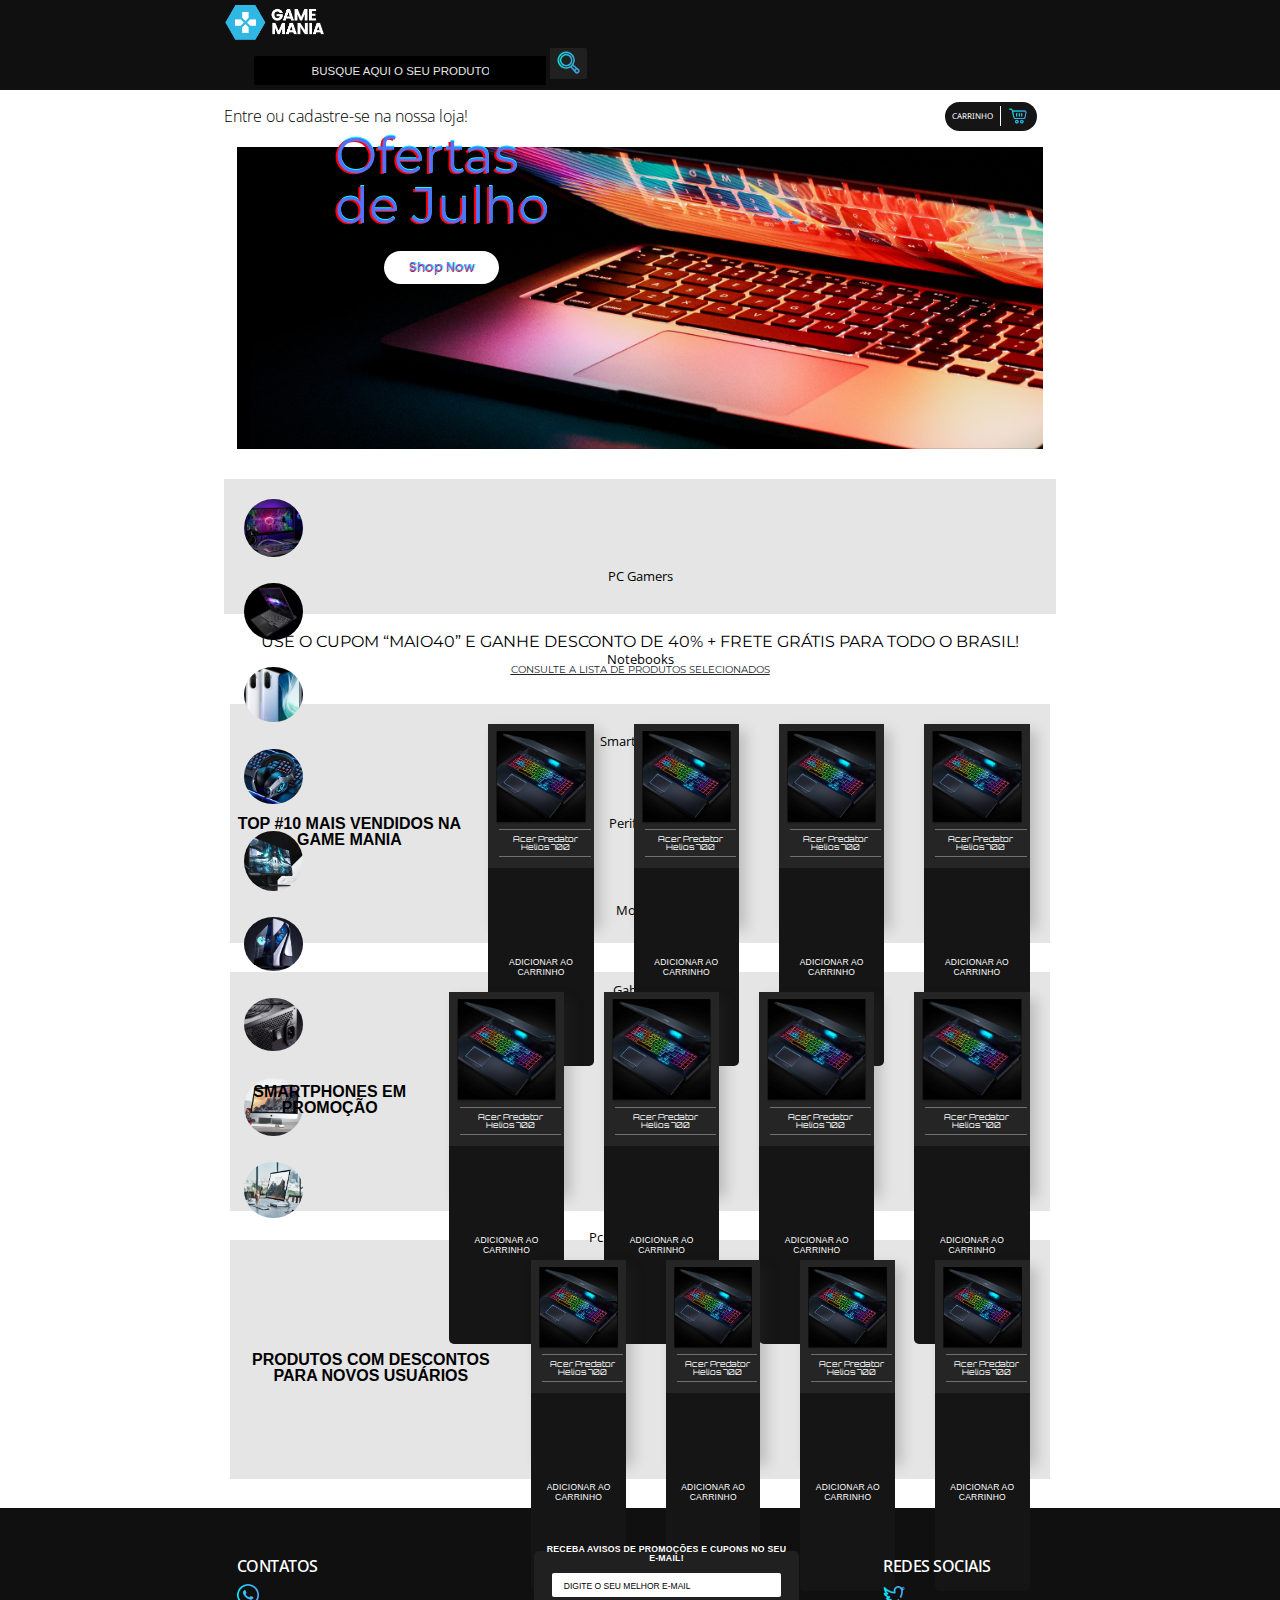
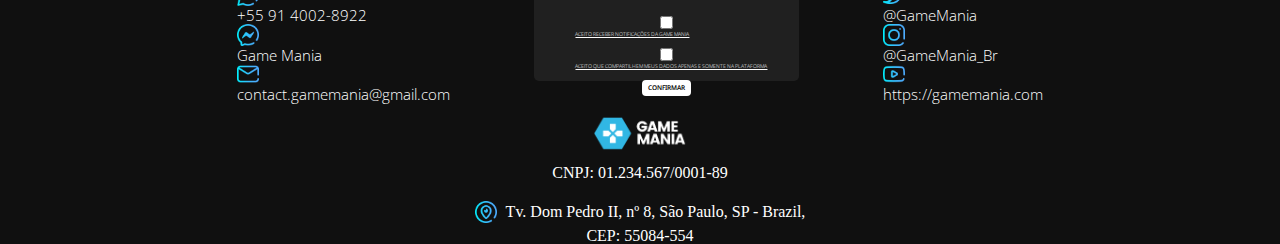
==== index.html @ b1e538f3 "resp" ====
<!DOCTYPE html>
<html lang="pt-br">
    <head>
        <meta charset="UTF-8">
        <meta http-equiv="X-UA-Compatible" content="IE=edge">
        <meta name="viewport" content="width=device-width, initial-scale=1.0">
        <title> Home - Game Mania </title>
        <meta name="keywords" content="Game, Pc, Pc Gamer, Promoção, GameMania, Gamer" />
        <link href="https://cdn.jsdelivr.net/npm/bootstrap@5.1.3/dist/css/bootstrap.min.css" rel="stylesheet" integrity="sha384-1BmE4kWBq78iYhFldvKuhfTAU6auU8tT94WrHftjDbrCEXSU1oBoqyl2QvZ6jIW3" crossorigin="anonymous">
        <link rel="stylesheet" type="text/css" href="./assets/css/reset.css">
        <link rel="preconnect" href="https://fonts.googleapis.com">
        <link rel="preconnect" href="https://fonts.gstatic.com" crossorigin>
        <link rel="preconnect" href="https://fonts.googleapis.com">
        <link rel="preconnect" href="https://fonts.gstatic.com" crossorigin>
        <link href="https://fonts.googleapis.com/css2?family=Open+Sans:wght@500&display=swap" rel="stylesheet">
        <link rel="preconnect" href="https://fonts.googleapis.com">
        <link href="https://fonts.googleapis.com/css2?family=Noto+Sans:wght@300&display=swap" rel="stylesheet">
        <script src="https://cdn.jsdelivr.net/npm/bootstrap@5.1.3/dist/js/bootstrap.bundle.min.js" integrity="sha384-ka7Sk0Gln4gmtz2MlQnikT1wXgYsOg+OMhuP+IlRH9sENBO0LRn5q+8nbTov4+1p" crossorigin="anonymous" defer></script>
        <script src="./assets/js/jquery-3.6.0.js" defer></script>
        <script src="./assets/js/script.js" defer></script>
        <link rel="stylesheet" type="text/css" href="./assets/css/style.css">
    </head>
    <!-- Body -->
    <body > 
        <header class="header-gamemania">
            <!-- NavBar -->
            <div class="container-grid cabecalho d-flex align-items-center">
                <img class="logo container-grid" src="./assets/css/img/GAME MANIA2.png" alt="Logo da página" >
                <div>
                    <form class="pesquisa-produtos container-grid-img d-flex align-items-center">
                        <input type="search"  placeholder="Busque aqui o seu produto">
                        <button><img src="./assets/css/icons/Rectangle 20.png"></button>
                    </form>
                </div>
                <!-- Menu -->
                <nav id="menu" class="menu container">          
                    <a href="index.html">HOME</a>
                    <a href="#">CONTATO</a>
                    <a href="#">SOBRE NÓS</a>
                    <a href="login.html">ENTRAR / CADASTRAR</a>
                </nav>

                <!--MENU HAMBURGUER-->
                <div class="hamburger-menu" id="barras">
                    <input id="menu__toggle" type="checkbox" />
                    <label class="menu__btn" for="menu__toggle">
                      <span></span>
                    </label>
                
                    <ul class="menu__box  container" >
                        <li><a class="menu__item" href="#">Home</a></li>
                        <li><a class="menu__item" href="#">Contato</a></li>
                        <li><a class="menu__item" href="#">Sobre nós</a></li>
                        <li><a class="menu__item" href="#">Entrar/Cadastrar</a></li>
                    </ul>
                  </div>
            </div>
        </header>
        <!-- Main -->
        <main class="container container-grid">
            <!-- Boas-vindas e carrinho -->
            <div class="initial-pai">
                <div class="initial">
                    <h1>Entre ou cadastre-se na nossa loja!</h1>
                    <div id="carrinho">
                        <a href="#">
                            <p>Carrinho</p>
                            <img src="./assets/css/icons/carrinho-de-compras (1).png" alt="icone de carrinho de compras">
                        </a>
                    </div>
                </div>
            </div>   
            <!-- Banner -->
            <section id="carrossel" class="banner banner-promocao"> 
                <div class="container-grid posicionamento-banner d-flex align-items-center">
                    <div  class="conteudo-banner">
                        <h1 id="conteudo-banner">Ofertas <br>de Julho</br></h1>
                        <a id="conteudo-do-banner" href="#">Shop Now</a>
                    </div>
                </div>              
            </section>
            <!-- Section Categoria de Produtos-->
            <section id="sect" class="sect align-items-center">
                <div class="sections">
                    <div class="conteudo-sections d-flex align-items-center" style="max-height: 20vw;">
                        <a href="#">
                            <img src="./assets/css/img/WhatsApp Image 2022-06-08 at 20.54.50.jpeg" alt="pc gamer">
                            <p>PC Gamers</p>
                        </a>
                        <a href="#">
                            <img src="./assets/css/img/lenovo-slim7-01.jpg" alt="notebook">
                            <p>Notebooks</p>
                        </a>
                        <a href="#">
                            <img src="./assets/css/img/WhatsApp Image 2022-06-08 at 20.50.00.jpeg" alt="smartphone">
                            <p>Smartphones</p>
                        </a>
                        <a href="#">
                            <img src="./assets/css/img/images.jpg" alt="periféricos">
                            <p>Periféricos</p>
                        </a>
                        <a href="#">
                            <img src="./assets/css/img/pt-feature-go-beyond-504127136.jpg" alt="monitor">
                            <p>Monitor</p>
                        </a>
                        <a href="#">
                            <img src="./assets/css/img/WhatsApp Image 2022-06-08 at 20.50.11.jpeg" alt="gabinete">
                            <p>Gabinete</p>
                        </a>
                        <a href="">
                            <img src="./assets/css/img/fonte-gamer-capa.jpg" alt="fonte">
                            <p>Fonte</p>
                        </a>
                        <a href="">
                            <img src="./assets/css/img/retina-imac-primary5k-cke.jpg" alt="all in one">
                            <p>All In One</p>
                        </a>
                        <a href="">
                            <img src="./assets/css/img/d74b7a57c9f09a915736b7c14f0549ba-gpMedium.jpg" alt="pc para escritório">
                            <p>Pc para Escritório</p>
                        </a>
                    </div>
                </div>
            </section>

            <!--CARROSSEL-->
                    <section class="container-grid slide-carrosel sect sections">

      
                        <div id="idslide-carrosel" class="conteudo-sections" >
                          
                          
                          <div class="circulo c1">
                            <a href="#">
                              <img src="./assets/css/img/WhatsApp Image 2022-06-08 at 20.54.50.jpeg" alt="Console" />
                              <p>PC Gamers</p>
                            </a>
                          </div>
                        
                  
                        
                          <div class="circulo c2">
                            <a href="#"><img src="./assets/css/img/lenovo-slim7-01.jpg" alt="Tablets" />
                           <p>Notebooks</p></a>
                          </div>
                          
                          
                          <div class="circulo c3">
                            <a href="#"><img src="./assets/css/img/WhatsApp Image 2022-06-08 at 20.50.00.jpeg" alt="Celular" />
                            <p>Smartphones</p></a>
                          </div>
                  
                          <div class="circulo c4">
                            <a href="#"><img src="./assets/css/img/images.jpg" alt="Games" />
                            <p>Periféricos</p></a>
                          </div>
                  
                  
                          <div class="circulo c5">
                            <a href="#"><img src="./assets/css/img/pt-feature-go-beyond-504127136.jpg" alt="Console" />
                              <p>Monitor</p></a>
                          </div>
                        
                  
                        
                          <div class="circulo c6">
                            <a href="#"><img src="./assets/css/img/WhatsApp Image 2022-06-08 at 20.50.11.jpeg" alt="Tablets" />
                           <p>Gabinete</p></a>
                          </div>
                          
                          
                          <div class="circulo c7">
                            <a href="#"><img src="./assets/css/img/fonte-gamer-capa.jpg" alt="Celular" />
                            <p>Fonte</p></a>
                          </div>
                  
                          <div class="circulo c8">
                            <a href="#"><img src="./assets/css/img/retina-imac-primary5k-cke.jpg" alt="Games" />
                            <p>All In One</p></a>
                          </div>
                  
                  
                          <div class="circulo c9">
                            <a href="#"><img src="./assets/css/img/d74b7a57c9f09a915736b7c14f0549ba-gpMedium.jpg" alt="Console" />
                              <p>Pc para Escritório</p></a>
                          </div>
                      </div>
                      </section>
                  


            

            <!-- Promoções -->
            <section class="aviso-promocao">
                <h1>USE O CUPOM “MAIO40” E GANHE DESCONTO DE 40% + FRETE GRÁTIS PARA TODO O BRASIL!</h1>
                <a href=""><p><u>CONSULTE A LISTA DE PRODUTOS SELECIONADOS</u></p></a>
            </section>
            <!--Produtos-->
            <div class="produtos">
                <div>
                    <div class="row carousel card-produtos d-flex">
                        <h4>TOP #10 MAIS VENDIDOS NA GAME MANIA</h4>
                        <div class="card">
                            <div class="card-2">
                                <img class="produto-img" src="./assets/css/img/Rectangle 241.png">
                                <h2 class="nome-produto">Acer Predator Helios 700</h2>                                
                            </div>
                            <button>ADICIONAR AO CARRINHO</button>
                        </div>
                        
                
                        <div class="card">
                            <div class="card-2">
                                <img class="produto-img" src="./assets/css/img/Rectangle 241.png">
                                <h2 class="nome-produto">Acer Predator Helios 700</h2>
                                
                            </div>
                            <button>ADICIONAR AO CARRINHO</button>
                        </div>
                        
                
                        <div class="card">
                            <div class="card-2">
                                <img class="produto-img" src="./assets/css/img/Rectangle 241.png">
                                <h2 class="nome-produto">Acer Predator Helios 700</h2>
                                
                            </div>
                            <button>ADICIONAR AO CARRINHO</button>
                        </div>
                        

                        <div class="card">
                            <div class="card-2">
                                <img class="produto-img" src="./assets/css/img/Rectangle 241.png">
                                <h2 class="nome-produto">Acer Predator Helios 700</h2>
                                
                            </div>
                            <button>ADICIONAR AO CARRINHO</button>
                        </div>
                    </div>    
                </div>

                <div class="produtos">
                    <div class="row carousel card-produtos d-flex">
                        <h4>SMARTPHONES EM PROMOÇÃO</h4>
                        <div class="card">
                            <div class="card-2">
                                <img class="produto-img" src="./assets/css/img/Rectangle 241.png">
                                <h2 class="nome-produto">Acer Predator Helios 700</h2>
                                
                            </div>
                            <button>ADICIONAR AO CARRINHO</button>
                        </div>
                        
                
                        <div class="card">
                            <div class="card-2">
                                <img class="produto-img" src="./assets/css/img/Rectangle 241.png">
                                <h2 class="nome-produto">Acer Predator Helios 700</h2>
                                
                            </div>
                            <button>ADICIONAR AO CARRINHO</button>
                        </div>
                        
                
                        <div class="card">
                            <div class="card-2">
                                <img class="produto-img" src="./assets/css/img/Rectangle 241.png">
                                <h2 class="nome-produto">Acer Predator Helios 700</h2>
                                
                            </div>
                            <button>ADICIONAR AO CARRINHO</button>
                        </div>
                        

                        <div class="card">
                            <div class="card-2">
                                <img class="produto-img" src="./assets/css/img/Rectangle 241.png">
                                <h2 class="nome-produto">Acer Predator Helios 700</h2>
                                
                            </div>
                            <button>ADICIONAR AO CARRINHO</button>
                        </div>
                    </div> 
                </div>

                <div >
                    <div class="row carousel card-produtos">
                        <h4>PRODUTOS COM DESCONTOS PARA NOVOS USUÁRIOS</h4>
                        <div class="card">
                            <div class="card-2">
                                <img class="produto-img" src="./assets/css/img/Rectangle 241.png">
                                <h2 class="nome-produto">Acer Predator Helios 700</h2>
                                
                            </div>
                            <button>ADICIONAR AO CARRINHO</button>
                        </div>
                        
                
                        <div class="card">
                            <div class="card-2">
                                <img class="produto-img" src="./assets/css/img/Rectangle 241.png">
                                <h2 class="nome-produto">Acer Predator Helios 700</h2>
                                
                            </div>
                            <button>ADICIONAR AO CARRINHO</button>
                        </div>
                        
                
                        <div class="card">
                            <div class="card-2">
                                <img class="produto-img" src="./assets/css/img/Rectangle 241.png">
                                <h2 class="nome-produto">Acer Predator Helios 700</h2>
                                
                            </div>
                            <button>ADICIONAR AO CARRINHO</button>
                        </div>
                        

                        <div class="card">
                            <div class="card-2">
                                <img class="produto-img" src="./assets/css/img/Rectangle 241.png">
                                <h2 class="nome-produto">Acer Predator Helios 700</h2>
                                
                            </div>
                            <button>ADICIONAR AO CARRINHO</button>
                        </div>
                    </div> 
                </div>
            </div>
        </main>

         <!-- FOOTER -->
        <footer>
            <div class="afooter align-items-center container-grid">
                <div class="align-items-center footer">
                    <!--CONTATOS-->
                    <section class="contatos-redes-sociais">
                        <h3>Contatos</h3>
                        <a href="" class="d-flex cont-red">
                            <img src="./assets/css/icons/whatsapp.png">
                            <p>+55 91 4002-8922</p>
                        </a>
                        <a href="#" class="d-flex cont-red">
                            <img src="./assets/css/icons/messenger.png">
                            <p>Game Mania</p>
                        </a>
                        <a href="" class="d-flex cont-red">
                            <img src="./assets/css/icons/email.png">
                            <p>contact.gamemania@gmail.com</p>
                        </a>
                    </section>

                    <!--NEWSLETTER-->
                    <div class="justify-content-between d-flex align-items-center">

                        <fieldset  id="newsletter" class="justify-content-between">
                            
                            <legend>RECEBA AVISOS DE PROMOÇÕES E CUPONS NO SEU E-MAIL!</legend>

                                <form class="justify-content-between align-items-center">
                                            <input id="campo-email" type="email" placeholder="DIGITE O SEU MELHOR E-MAIL" required>
                                        
                                    <div class="formulario">
                                            <div class="checkbox d-flex">
                                                <input type="checkbox" id="scales" name="scales" required>
                                                <label for="scales"><a href="">ACEITO RECEBER NOTIFICAÇÕES DA GAME MANIA</a></label>
                                            </div>

                                            <div class="checkbox d-flex align-items-center">
                                                <input type="checkbox" id="horns" name="horns" required>
                                                <label for="horns"><a href="">ACEITO QUE COMPARTILHEM MEUS DADOS APENAS E SOMENTE NA PLATAFORMA</a></label>
                                            </div>
                                            <button onclick="cadastrarNewsletter()">Confirmar</button>
                                    </div>
                                </form>
                        </fieldset>
                    </div>

                    <!-- REDES SOCIAIS-->
                    <section class="contatos-redes-sociais">
                        <h3>Redes Sociais</h3>
                        <a href="" class="d-flex cont-red">
                            <img src="./assets/css/icons/twitter.png">
                            <p>@GameMania</p>
                        </a>
                        <a href="" class="d-flex cont-red">
                            <img src="./assets/css/icons/instagram.png">
                            <p>@GameMania_Br</p>
                        </a>
                        <a href="" class="d-flex cont-red">
                            <img src="./assets/css/icons/youtube.png">
                            <p>https://gamemania.com</p>
                        </a>
                    </section>
                </div>        
                    <!--FINAL-->
                    <div class="fim-footer align-items-center">
                        <img class="logo2" src="./assets/css/img/GAME MANIA2.png">
                        <p>CNPJ: 01.234.567/0001-89</p>
                        <div style="margin-top: 15px;">
                            <div class="location">
                                <img style="margin-right: 9px;" src="./assets/css/icons/periscope.png">
                                <p>Tv. Dom Pedro II, nº 8, São Paulo, SP - Brazil,</p>
                            </div>
                        </div>
                        <p>CEP: 55084-554</p>
                    </div>
                </div>
            </div>           
        </footer>
    </body>
</html>
---- assets/css/style.css ----
@import url('https://fonts.googleapis.com/css2?family=Open+Sans:wght@300&display=swap');
@import url('https://fonts.googleapis.com/css2?family=Montserrat:wght@800&display=swap');
@import url('https://fonts.googleapis.com/css2?family=Poppins:wght@500&display=swap');

@import url('https://fonts.googleapis.com/css2?family=Orbitron:wght@500&display=swap');

header {
    background-color: #101010;
    height:90px;
}
.logo {
    width: 100%;
    max-width: 90%;
    margin: 0 0 0 0;
    max-width: 8vw;
}
.container-grid {
    width: 65vw !important;
    margin: 0 auto;
}
.container {
    width: 100%;
    max-width: 77%;
    margin: 0 auto;
}
.cabecalho {
    height: 100%;
    justify-content: space-between;
}
.menu {
    width: 24.5vw;
    justify-content: space-between;
    padding-left: 1.8vw;
    display: flex;
}
.menu a {
    font-size: 0.93vw;  
    text-decoration: none;
    color: white;
    text-transform: uppercase;
    font-family: 'Open Sans', sans-serif;
    letter-spacing: -0.08em;
    font-weight: 400;
    justify-content: space-between;
}
.icone-menu {
    height: 34px;
}
#barras {
    display: none;
}
.cabecalho input{
    background-color: black;
    font-family: 'Noto Sans HK', sans-serif;
    border: none;
    padding: 7.8px 85px;
    margin: 10px 0 10px 30px;
    color: white;
    border-radius: 2px 0 0 2px;
}

.cabecalho input::placeholder {
    color: white;
    text-transform: uppercase;
    font-size: 11.5px;
    opacity: 0.9;
    display: block;
    width: 100%;
}
.cabecalho button {
    padding: 4.6px 5.1px;
}

.initial img{
    width: 100%;
    max-width: 45px;
}
.banner {
    background-repeat: no-repeat; 
    margin: 0 auto;
    height: 26.2vw;
    width: 63.5vw;
    background-position: center;
    background-size: contain;
}

.banner-promocao {
    background-image: url(./img/Flash\ Sale\ -\ Banner1.png) ;
}
.banner-mouse {
    background-image: url(./img/Banner\ para\ loja\ virtual\ ecommerce\ periféricos\ dropshiping.png);
}
.banner-cadeira {
    background-image: url(./img/Banner\ para\ loja\ virtual\ ecommerce\ periféricos\ dropshipinga.png);
}
.banner-kit {
    background-image:  url(./img/Banner\ para\ loja\ virtual\ ecommerce\ periféricos\ dropshipinga\ \(1\).png);
}

.initial-pai {
  height: 100%;
  max-height: 93%;
  width: 65vw;
  align-items: center;  
  justify-content: space-between;
  margin: 0.9vw 0 0 0;
  display: flex;
}
.initial {
    justify-content: space-between;
    width: 100%;
    max-width: 63.5vw;
    display: flex;
    align-items: center;
    align-content: space-between;
}

.initial h1 {
    font-weight: lighter;
    font-family: 'Open Sans', sans-serif;
    font-size: 1.1vw;
    margin-right: 2vw;
}

#carrinho {
    margin-left: 2vw;
}

#carrinho a {
    text-decoration: none;
    align-items: center;
    display: flex;
    background-color: #151515;
    width: 7.18vw;
    height: 2.28vw;
    border-radius: 40px;
    text-align: center;
}
#carrinho p {
    padding-left: 0.55vw;
    text-transform: uppercase;
    font-size: 0.63vw;
    color: white;
    font-family: 'Noto Sans';
    font-weight: 200px;
}
#carrinho img {
    border-left: 1px solid #fff;
    margin-left: 7px;
    padding-left: 7px;
    width: 100%;
    max-width: 2.23vw;
}



.conteudo-banner h1 {
    font-family: 'Montserrat', sans-serif;
    color: #5271FF;
    text-shadow: -1.4px 1.4px 0 red,
    0.9px -0.9px 0 #00ffff;
    font-size: 4.2vw; 
}
.conteudo-banner a {
    font-family: 'Poppins', sans-serif;
    font-size: 0.99vw;
    text-decoration: none;
    color: #5271FF;
    text-shadow: -0.5px 0.5px 0 red,
    0.5px -0.5px 0 #00ffff; 
    padding: 11px 40px;
    background-color: white;
    border-radius: 35px;
}
.conteudo-banner {
    width: 530px;
    height: 11.5vw;
    flex-direction: column;
    justify-content: space-between;
    display: flex;
    align-items: center;
}
.posicionamento-banner {
    justify-content: flex-start;
    height: 90%;
}




.sect {
    display: flex;
    align-items: center;
    margin-top: 1vw;
    margin-bottom: 1vw;
}
.sections {
    background: rgba(204, 204, 204, .5);
    height: 135px;
    align-items: center;
    padding: 10px;
    width: 75vw;
    margin: 0 auto;
}
.conteudo-sections {
    justify-content: space-between;
    margin: 10px;
    align-items: center;
}
.sections a {
    text-align: center;
    text-decoration: none;
    color: black;
    align-items: center;
}
.sections p {
    font-family: 'Open Sans', sans-serif;
    font-weight: 400;
    margin-top: 10px;
    font-size: 15px;
    align-items: center;
}
.conteudo-sections img {
    width: 100%;
    max-width: 70px;
    border-radius: 50%;
}


.container-grid-img {
    justify-content: space-around;
}
.container-grid-img img {
    width: 100%;
    max-width: 25px;
}
.container-grid-img button {
    background-color: #202020;
    border: none;
    padding: 4.4px 10px;
    border-radius: 0 2px 2px 0;
}

.aviso-promocao {
    text-transform: uppercase;
    text-align: center;
    margin: 20px;
}
.aviso-promocao h1 {
    font-family: 'Montserrat', sans-serif;
}
.aviso-promocao p {
    font-family: 'Montserrat', sans-serif;
    margin: 15px;
    font-size: 10px;
    text-decoration: none;
    color: #212529;
}



.card img {
    max-width: 100%;
    max-height: 100%;
    width: 100%;
    height: 85%;
    display: flex;
    align-items: center;
}
.nome-produto {
    font-family: 'Orbitron', sans-serif;
    font-size: 11.8px;
    margin: 4px;
    padding: 5px;
    display: flex;
    text-align: center;
    align-items: center;
    width: 100%;
    color: #ffffff;
    border-top: 1px solid #707070;
    border-bottom: 1px solid #707070;
}
.card button {
    max-width: 100%;
    width: 100%;
    height: 100%;
    max-height: 100%;
    font-family: 'Noto Sans HK', sans-serif;
    font-size: 13px;
    letter-spacing: -0.04em;
    background-color: #151515;
    color: #ffffff;
    border: none;
    border-radius: 0 0 5px 5px;
    letter-spacing: 0.025em;
    font-stretch: condensed;
}
.card-produtos h4 {
    align-items: center;
    text-align: center;
    text-transform: uppercase;
    margin-top: 17px;
    font-weight: bolder;
    font-family: 'Noto Sans HK', sans-serif;
}
.row {
    display: flex;
    justify-content: center;
    align-items: center;
  }
.card-2 {
    background-color: #252525;
    padding: 7px;
  }
.card {  
    box-shadow: 7px 7px 13px 0px rgba(50, 50, 50, 0.22);
    padding-left: 0%;
    padding-right: 0%;
    margin: 30px;
    width: 195px;
    height: 260px;
    transition: all 0.3s ease-out;
    background-color: #252525;
    border-radius: 0%;
    border-radius: 0 0 4px 4px;
  }
.card:hover {
    transform: translateY(-5px);
    cursor: pointer;
  }
.card-produtos {
    display: flex;
    align-items: center;
    background-color: rgba(204, 204, 204, 0.5);
    margin: 2.3vw 0 2.3vw 0;
}
.produtos {
    width: 64vw;
    margin: 0 auto;
}


footer {
    background-color: #101010;
    justify-content: space-between;
    align-items: center;
    display: flex;
}
.footer {
    align-items: center;
    display: flex;
    justify-content: space-between;
}
footer img {
    width: 100%;
    max-width: 22px;
}
.contatos-redes-sociais img {
    margin-right: 10px;
}
.logo2 {
    width: 100%;
    max-width: 7.3vw;
    margin: 10px;
}
.fim-footer {
    align-items: center;
    text-align: center;
    color: #ffffff;
}
.location {
    display: inline-flex;
    align-items: center;
    margin: 5px;
}
.contatos-redes-sociais p {
    color: #ffffff;
    font-family: 'Open Sans', sans-serif;
    font-weight: 200;
}
#newsletter {
    text-transform: uppercase;
    background-color: #202020;
    width: 420px;
    height: 220px;
    border-radius: 5px;
    text-align: center;
    align-items: center;
}
.formulario {
    display: inline-block;
    align-items: center;
    text-align: center;
    padding: 10px;
}
.checkbox {
    margin: 10px;
    align-self: center;
}
.formulario button {
    border-radius: 4px;
    height: 27px;
    width: 100%;
    max-width: 23%;
    margin: 10px auto;
    font-family: 'Noto Sans', sans-serif;
    text-transform: uppercase;
    font-size: 11.5px;
    font-weight: 550;
    background-color: #ffffff;
    border: none;
}
.checkbox a {
    color: #ffffff;
    font-size: 9.5px;
    display: flex;
    font-weight: lighter;
    font-family: 'Open Sans', sans-serif;
    padding-left: 10px;
}
#newsletter legend {
    color: #ffffff;
    font-family: 'Opens Sans Hebrew', sans-serif;
    font-weight: bold;
    text-align: center;
    padding: 25px 10px 10px  10px;
    font-size: 14px;
    letter-spacing: 0.03em;
    width: 100%;
}
#campo-email{
    width: 90%;
    border-radius: 2px;
    height: 32px;
    border: none;
    font-family: 'Noto', sans-serif;
}
#campo-email::placeholder {
    color: #000000;
    font-size: 10px;
    padding: 10px;
    font-weight: normal;
}
.contatos-redes-sociais  a {
    text-decoration: none;
    margin: 60px 0;
}
.contatos-redes-sociais h3 {
    margin: 50px 0 10px;
    text-transform: uppercase;
    font-family: 'Open Sans', sans-serif;
    color: #ffffff;
    letter-spacing: -0.03em;
    font-weight: 550;
}

#menu__toggle {
    opacity: 0;
    width: 0%;
    margin: 0%;
    padding: 0%;
  }
  #menu__toggle:checked + .menu__btn > span {
    transform: rotate(45deg);
  }
  #menu__toggle:checked + .menu__btn > span::before {
    top: 0;
    transform: rotate(0deg);
  }
  #menu__toggle:checked + .menu__btn > span::after {
    top: 0;
    transform: rotate(90deg);
  }
  #menu__toggle:checked ~ .menu__box {
    right: 0 !important;
  }
  .menu__btn {
    position: relative;
    width: 26px;
    cursor: pointer;
  }
  .menu__btn > span,
  .menu__btn > span::before,
  .menu__btn > span::after {
    display: block;
    position: absolute;
    width: 100%;
    height: 2px;
    background-color: #00ffff;
    transition-duration: .25s;
    z-index: 2;
  }
  .menu__btn > span::before {
    content: '';
    top: -8px;
  }
  .menu__btn > span::after {
    content: '';
    top: 8px;
  }
  .menu__box {
    display: block;
    position: fixed;
    top: 0;
    right: -100%;
    max-width: 23.7vw;
    height: 100%;
    margin: 0;
    padding: 80px 0;
    list-style: none;
    background-color: #101010;
    box-shadow: 2px 2px 6px rgba(50, 50, 50, .4);
    transition-duration: .25s;
    z-index: 1;
  }
  .menu__item {
    display: block;
    padding: 17px 24px;
    color: rgb(220, 220, 220);
    font-family: 'Roboto', sans-serif;
    font-size: 1.21vw;
    font-weight: 550;
    text-decoration: none;
    transition-duration: .25s;
    text-transform: uppercase;
    letter-spacing: 0.15vw;
  }
  .menu__item:hover {
    background-color: #CFD8DC;
    color: #47a3e9;
  }

#idslide-carrosel::-webkit-scrollbar {
    background: transparent; 
    display: none;
}
.slide-carrosel {
    display: none !important;
}
#idslide-carrosel {
    display: flex;
    overflow-x:auto;
    scroll-snap-type: x mandatory;  
    -webkit-overflow-scrolling:touch;    
}
.circulo {
    scroll-snap-align:center;
    margin:0 1.8vw;
}
.circulo>.circulo a{
    margin:0 10px;
    scroll-snap-align: start;
    
}
.slide-carrosel img{
    width: 100%;
    max-width: 5vw;
    border-radius: 50%;
    box-shadow: inset 0px 4px 4px rgba(0, 0, 0, 0.25);
    filter: drop-shadow(0px 4px 4px rgba(0, 0, 0, 0.25));
}
.slide-carrosel div {
    font-weight: 900;
    text-align: center;
    color:#928F8F;
    justify-content: space-between;
}
.slide-carrosel {
    position: relative;
    display: flex;
    margin-top: 1.3vw;
    margin-bottom: 2.3vw;
    justify-content: space-between; 
}




@media screen and (min-width: 2000px) {
    .container-grid {
        margin: 0 auto;
    }
    .contatos-redes-sociais p {
        font-size: 19px;
    }
    header {
        height: 100px;
    }
    .banner {
        margin: 0 auto;
        width: 63.5vw;
        height: 26vw;
    }
    .logo {
        max-width: 7vw;
        padding-right: 0.3vw;
        margin: 0 0 0 3vw;
        margin-right: 0.2vw;
    }
    .cabecalho {
        display: flex;
        align-items: center;
    }
    .menu { 
        width: auto;
        margin-left: 1.5vw;  
    }
    .menu a{
        font-size: 16.5px;
        margin: 0.8vw;
        justify-content: space-between;
    }
    .cabecalho input {
        padding: 0.43vw 5.5vw;
        margin-left: 30px;
        margin-right: 0%;
    }
    .cabecalho input::placeholder {
        font-size: 78.5%;
        max-width: 100%;
        margin: 100%;
        display: block;
    }
    .cabecalho button {
        padding: 0.16vw 0.4vw;
    }

    .conteudo-banner {
        width: 27vw;
    }
    .initial {
        justify-content: space-between;
        width: 63vw;
    }
    .initial-pai {
        margin: 0.65vw 0 0.37vw 0;
        align-items: center;
        justify-content: space-around;
    }
    .initial h1 {
        font-size: 23px;
        margin-right: 1.5vw;
    } 

    #carrinho {
        margin-left: 1.9vw;
    }
    #carrinho a {
        width: 150px;
        height: 50px;
    }
    #carrinho p {
        padding-left: 14px;
        font-size: 14.5px;
    }
    #carrinho img {
        border-left: 1px solid #fff;
        margin-left: 10px;
        padding-left: 10px;
        width: 100%;
        max-width: 42px;
    }

    .sections {
        margin: 0 auto;
        width: 63.5vw;
    }
    .conteudo-sections p {
        font-size: 17.5px;
    }
    .aviso-promocao h1 {
        font-size: 19px;
    }
    .aviso-promocao p {
        font-size: 13.2px;
    }
    .produtos {
        width: 63.5vw;
        margin: 0 auto;
    }
    .afooter {
        margin: 0 auto;
        max-width: 63vw;
    }
    .logo2 {
        width: 100%;
        max-width: 7vw;
    }
}

@media screen and (max-width: 1300px) {
    .cabecalho input {
        padding: 0.53vw 4.5vw;
    }
    .conteudo-sections img {
        width: 4.58vw;
    }
    .cabecalho button {
        padding: 0.12vw 0.47vw;
    }
    .conteudo-banner {
        width: 32vw;
        height: 12vw;
    }
    .conteudo-banner h1{
        font-size: 3.9vw;
    }
    .conteudo-banner a {
        padding: 0.8vw 1.97vw;
    }
    .menu {
        width: 25.9vw;
    }
    .menu a {
        justify-content: space-between;
    }
    .initial h1 {
        margin-right: 6vw;
        font-size: 1.25vw;
    }
    .banner {
        margin: 0 auto;
        padding: 0%;
        width: 63vw;
    }
    .conteudo-sections p {
        font-size: 13.4px;
    }  

    .nome-produto {
        font-size: 8px;
    }
    .card button {
        max-width: 100%;
        width: 100%;
        height: 100%;
        max-height: 100%;
        font-size: 8.5px;
    }
    .card {  
        margin: 20px;
        width: 147px;
        height: 198.5px;
    }

    #newsletter legend {
        padding-top: 16px;
        font-size: 8.7px;
    }
    #newsletter {
        width: 265px;
        height: 152px;
        border-radius: 5px;
    }
    .formulario {
        padding: 8.5px;
    }
    #campo-email::placeholder {
        font-size: 8.5px;
    }
    .checkbox {
        margin: 7.8px;
    }
    .formulario button {
        height: 16px;
        width: 100%;
        max-width: 22.5%;
        margin: 1px auto;
        font-size: 6.5px;
    }
    .checkbox a {
        font-size: 5.2px;
    }
    #campo-email{
        width: 85%;
        border-radius: 2px;
        height: 22px;
    }
    .contatos-redes-sociais p {
        font-size: 14.5px;
    }
    .afooter {
        max-width: 63vw;
    }

}

@media screen and (max-width: 1020px) {
    #barras {
        display: flex;
        align-items: center;
    }
    .cabecalho {
        position: relative;
    }
    .sections {
        background: rgba(204, 204, 204, .5);
        height: 12vw;
        align-items: center;
        padding: 10px;
        width: 75vw;
    }
    .banner {
        width: 64vw;
    }
    .menu {
        display: none;
    }
    .initial h1 {
        font-size: 1.45vw;
    }
    #sect {
        display: none;
    }
    .slide-carrosel {
        display: flex !important;
        max-width: 64vw;
        width: 100%;
        align-items: center;
    }
    .menu-ativo {
        display: flex;
    }
    .menu a {
        font-size: 19px;
    }
    .header-gamemania {
        height: 90px;
    }
    .cabecalho input {
    display: flex;
    align-items: center;
    align-self: center;
    }
    .pesquisa-produtos {
        margin: 0 6vw 0 0;
    }
    .logo {
        margin: 0%;
        width: 100%;
        margin-left: 2vw;
        max-width: 10.5vw !important;
    }
    .aviso-promocao h1{
        font-size: 1.39vw;
    }
    .aviso-promocao p {
        font-size: 0.85vw;
    }
    .conteudo-banner h1{
        font-size: 4.27vw;
    }
    .conteudo-banner {
        height: 12.8vw;
        width: 34.8vw;
    }
    .conteudo-banner a {
        font-size: 1.2vw;
        margin: 0 auto;
        padding: 0.65vw 2.18vw;
    } 
    .footer  {
        display: inline-grid;
        justify-content: space-around;
        align-items: center;
        width: 100%;
        text-align: center;
    }
    #newsletter {
        text-transform: uppercase;
        background-color: #202020;
        width: 420px;
        height: 220px;
        border-radius: 5px;
        text-align: center;
        align-items: center;
    }
    .formulario {
        display: inline-block;
        align-items: center;
        text-align: center;
        padding: 10px;
    }
    .checkbox {
        margin: 10px;
        align-self: center;
    }
    .formulario button {
        border-radius: 4px;
        height: 27px;
        width: 100%;
        max-width: 23%;
        margin: 10px auto;
        font-family: 'Noto Sans', sans-serif;
        text-transform: uppercase;
        font-size: 11.5px;
        font-weight: 550;
        background-color: #ffffff;
        border: none;
    }
    .checkbox a {
        color: #ffffff;
        font-size: 9.5px;
        display: flex;
        font-weight: lighter;
        font-family: 'Open Sans', sans-serif;
        padding-left: 10px;
    }
    #newsletter legend {
        color: #ffffff;
        font-family: 'Opens Sans Hebrew', sans-serif;
        font-weight: bold;
        text-align: center;
        padding: 25px 10px 10px  10px;
        font-size: 14px;
        letter-spacing: 0.03em;
        width: 100%;
    }
    #campo-email{
        width: 90%;
        border-radius: 2px;
        height: 32px;
        border: none;
        font-family: 'Noto', sans-serif;
    }
    #campo-email::placeholder {
        color: #000000;
        font-size: 10px;
        padding: 10px;
        font-weight: normal;
    }
    .contatos-redes-sociais  h3 {
       font-size: 1.8vw; 
    }
    .contatos-redes-sociais  p {
        font-size: 1.78vw;
    }
    .fim-footer {
        font-size: 1.78vw;
    }
    .cont-red {
        align-items: center;
        display: flex;
        text-align: center;
        margin: 0 auto;
    }
    .conteudo-sections img {
        width: 5.11vw;
    }
    .conteudo-sections p {
        font-size: 1.42vw;
    }
    .logo2 {
        max-width: 13vw;
    }
}

@media screen and (max-width: 760px) {

    .cabecalho input {
        padding: 9px 50px;
    }

    .cabecalho button {
        display: none;
    }
}

@media screen and (max-width: 550px) {

}

@media screen and (max-width: 330px) {

}
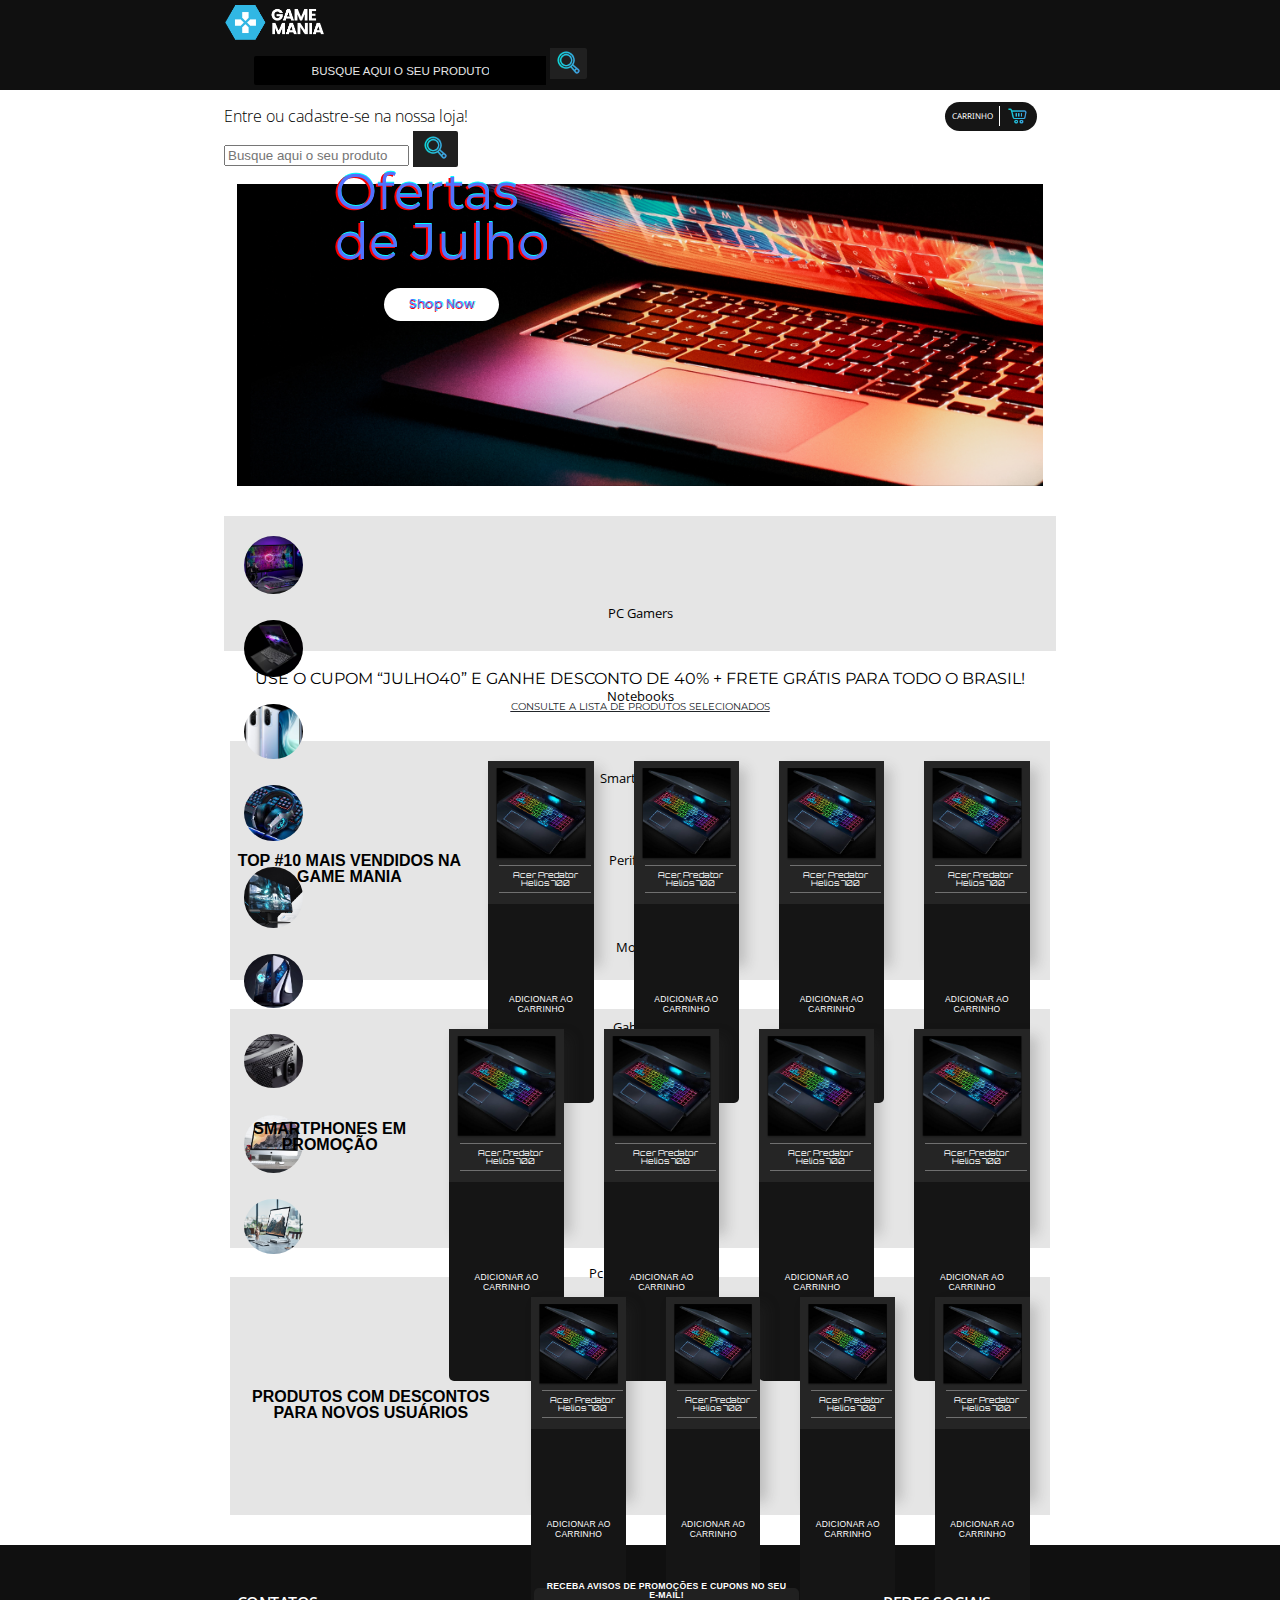
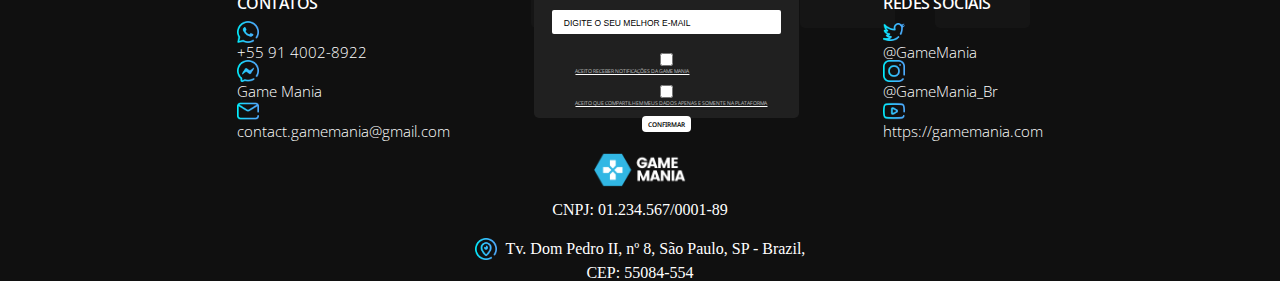
==== commit 76187b9f: "bar" ====
--- a/index.html
+++ b/index.html
@@ -69,7 +69,15 @@
                         </a>
                     </div>
                 </div>
-            </div>   
+            </div> 
+            <!--BARRA TELA MENOR-->  
+            <div>
+                <form class="pesquisa-produtos2 container-grid-img d-flex align-items-center">
+                    <input type="search"  placeholder="Busque aqui o seu produto">
+                    <button><img src="./assets/css/icons/Rectangle 20.png"></button>
+                </form>
+            </div>
+
             <!-- Banner -->
             <section id="carrossel" class="banner banner-promocao"> 
                 <div class="container-grid posicionamento-banner d-flex align-items-center">
@@ -193,7 +201,7 @@
 
             <!-- Promoções -->
             <section class="aviso-promocao">
-                <h1>USE O CUPOM “MAIO40” E GANHE DESCONTO DE 40% + FRETE GRÁTIS PARA TODO O BRASIL!</h1>
+                <h1>USE O CUPOM “JULHO40” E GANHE DESCONTO DE 40% + FRETE GRÁTIS PARA TODO O BRASIL!</h1>
                 <a href=""><p><u>CONSULTE A LISTA DE PRODUTOS SELECIONADOS</u></p></a>
             </section>
             <!--Produtos-->
@@ -285,7 +293,7 @@
                     </div> 
                 </div>
 
-                <div >
+                <div class="produtos">
                     <div class="row carousel card-produtos">
                         <h4>PRODUTOS COM DESCONTOS PARA NOVOS USUÁRIOS</h4>
                         <div class="card">
--- a/assets/css/style.css
+++ b/assets/css/style.css
@@ -34,7 +34,7 @@
     display: flex;
 }
 .menu a {
-    font-size: 0.93vw;  
+    font-size: 0.88vw;  
     text-decoration: none;
     color: white;
     text-transform: uppercase;
@@ -146,8 +146,8 @@
 }
 #carrinho img {
     border-left: 1px solid #fff;
-    margin-left: 7px;
-    padding-left: 7px;
+    margin-left: 0.48vw;
+    padding-left: 0.55vw;
     width: 100%;
     max-width: 2.23vw;
 }
@@ -530,6 +530,7 @@
     color: #47a3e9;
   }
 
+  
 #idslide-carrosel::-webkit-scrollbar {
     background: transparent; 
     display: none;
@@ -687,7 +688,6 @@
         max-width: 7vw;
     }
 }
-
 @media screen and (max-width: 1300px) {
     .cabecalho input {
         padding: 0.53vw 4.5vw;
@@ -713,6 +713,7 @@
     }
     .menu a {
         justify-content: space-between;
+        font-size: 0.97vw;
     }
     .initial h1 {
         margin-right: 6vw;
@@ -784,14 +785,16 @@
     }
 
 }
-
-@media screen and (max-width: 1020px) {
+@media screen and (max-width: 1150px) {
+    .slide-carrosel {
+        display: flex !important;
+        max-width: 64vw;
+        width: 100%;
+        align-items: center;
+    }
     #barras {
         display: flex;
         align-items: center;
-    }
-    .cabecalho {
-        position: relative;
     }
     .sections {
         background: rgba(204, 204, 204, .5);
@@ -800,30 +803,42 @@
         padding: 10px;
         width: 75vw;
     }
+    .menu {
+        display: none;
+    }
+    #sect {
+        display: none;
+    }
+
+    .menu-ativo {
+        display: flex;
+    }
+    .menu a {
+        font-size: 19px;
+    }
+    .conteudo-sections img {
+        width: 5.11vw;
+    }
+    .conteudo-sections p {
+        font-size: 1.42vw;
+    }
+    .pesquisa-produtos {
+        margin: 0 6vw 0 0;
+    }
+}
+@media screen and (max-width: 1020px) {
+    .cabecalho {
+        position: relative;
+    }
+    
     .banner {
         width: 64vw;
     }
-    .menu {
-        display: none;
-    }
+    
     .initial h1 {
         font-size: 1.45vw;
     }
-    #sect {
-        display: none;
-    }
-    .slide-carrosel {
-        display: flex !important;
-        max-width: 64vw;
-        width: 100%;
-        align-items: center;
-    }
-    .menu-ativo {
-        display: flex;
-    }
-    .menu a {
-        font-size: 19px;
-    }
+    
     .header-gamemania {
         height: 90px;
     }
@@ -832,9 +847,7 @@
     align-items: center;
     align-self: center;
     }
-    .pesquisa-produtos {
-        margin: 0 6vw 0 0;
-    }
+    
     .logo {
         margin: 0%;
         width: 100%;
@@ -944,26 +957,60 @@
         text-align: center;
         margin: 0 auto;
     }
-    .conteudo-sections img {
-        width: 5.11vw;
-    }
-    .conteudo-sections p {
-        font-size: 1.42vw;
-    }
+    
     .logo2 {
         max-width: 13vw;
     }
 }
-
-@media screen and (max-width: 760px) {
-
-    .cabecalho input {
-        padding: 9px 50px;
-    }
-
+@media screen and (max-width: 850px) {
     .cabecalho button {
         display: none;
     }
+    .cabecalho input {
+        padding: 0.75vw 4.7vw;
+    }
+    .cabecalho input::placeholder {
+        text-align: center;
+    }
+    .logo {
+        width: 100%;
+        max-width: 12vw !important;
+    }
+}
+@media screen and (max-width: 770px) {
+   .pesquisa-produtos {
+    display: none !important;
+   }
+   .logo {
+    width: 100%;
+    max-width: 15vw !important;
+   }
+   .card-produtos h4 {
+    font-size:  1.7vw;
+   }
+   .aviso-promocao h1 {
+    font-size: 1.9vw;
+   }
+   .aviso-promocao p {
+    font-size: 1vw;
+   }
+   .initial h1 {
+    font-size: 1.8vw;
+   }
+   .initial-pai {
+    height: 3vw;
+   }
+   #carrinho a {
+    width: 8vw;
+    height: 3vw;
+   }
+   #carrinho p {
+    margin-left: 0.4vw;
+    font-size: 0.7vw;
+   }
+   #carrinho img {
+    padding-left: 0.4vw;
+   }
 }
 
 @media screen and (max-width: 550px) {
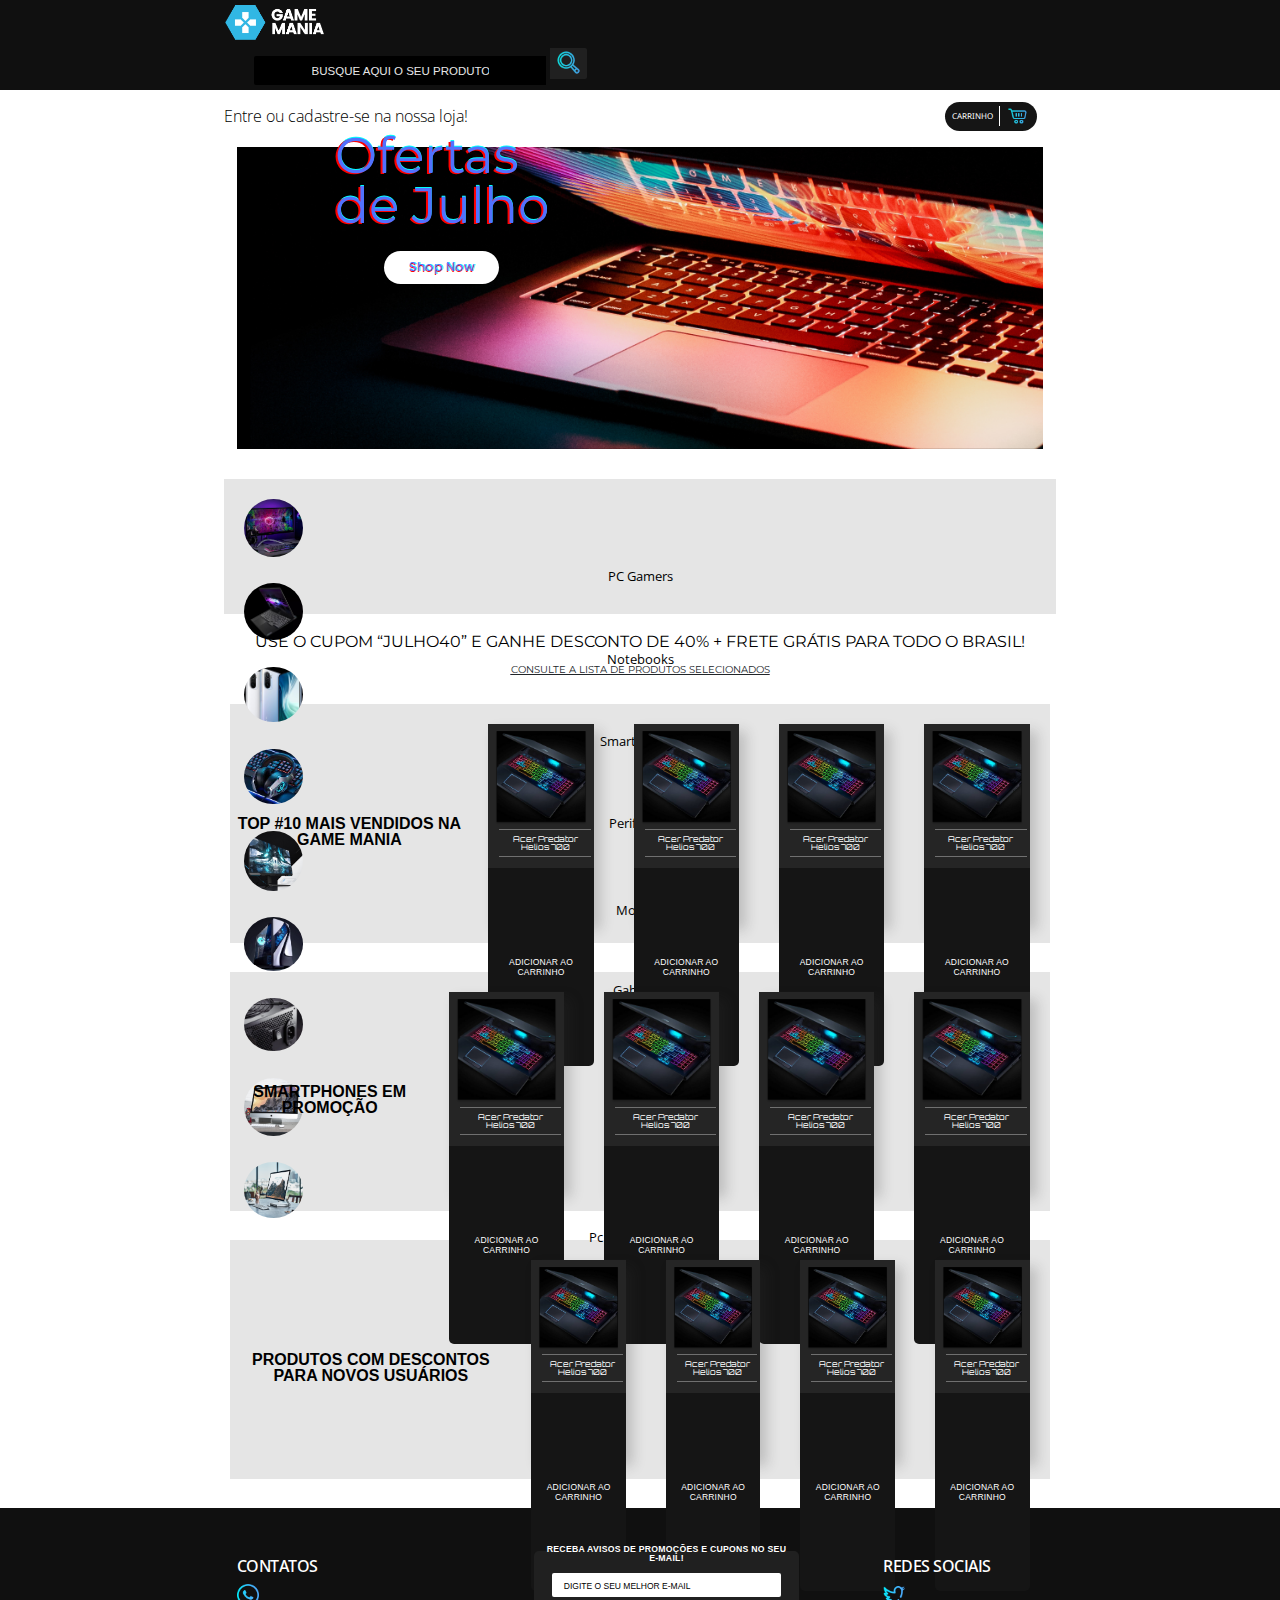
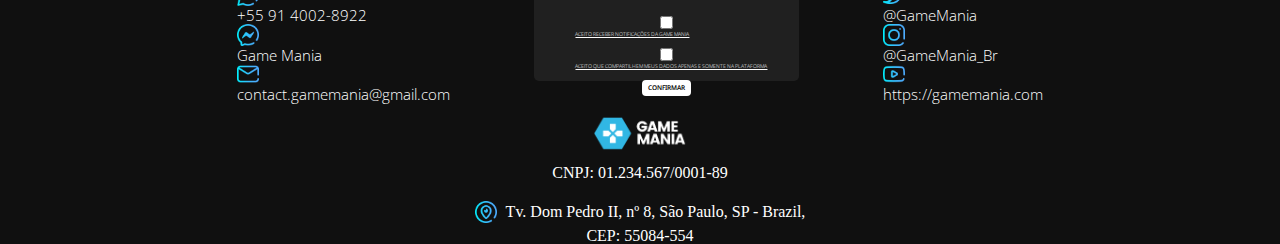
==== commit e7bcef25: "bar-px" ====
--- a/index.html
+++ b/index.html
@@ -29,7 +29,7 @@
                 <div>
                     <form class="pesquisa-produtos container-grid-img d-flex align-items-center">
                         <input type="search"  placeholder="Busque aqui o seu produto">
-                        <button><img src="./assets/css/icons/Rectangle 20.png"></button>
+                        <button type="submit"><img src="./assets/css/icons/Rectangle 20.png"></button>
                     </form>
                 </div>
                 <!-- Menu -->
@@ -71,13 +71,14 @@
                 </div>
             </div> 
             <!--BARRA TELA MENOR-->  
-            <div>
-                <form class="pesquisa-produtos2 container-grid-img d-flex align-items-center">
-                    <input type="search"  placeholder="Busque aqui o seu produto">
-                    <button><img src="./assets/css/icons/Rectangle 20.png"></button>
-                </form>
+            <div class="container-grid cabecalho2 d-flex align-items-center">
+                <div class="">
+                    <form class=" pesquisa-produtos2 container-grid-img2 d-flex align-items-center">
+                        <input type="search"  placeholder="Busque aqui o seu produto">
+                        <button type="submit"><img src="./assets/css/icons/Rectangle 20.png"></button>
+                    </form>
+                </div>
             </div>
-
             <!-- Banner -->
             <section id="carrossel" class="banner banner-promocao"> 
                 <div class="container-grid posicionamento-banner d-flex align-items-center">
--- a/assets/css/style.css
+++ b/assets/css/style.css
@@ -453,6 +453,7 @@
     letter-spacing: -0.03em;
     font-weight: 550;
 }
+
 
 #menu__toggle {
     opacity: 0;
@@ -573,7 +574,9 @@
     margin-bottom: 2.3vw;
     justify-content: space-between; 
 }
-
+.pesquisa-produtos2 {
+    display: none !important;
+}
 
 
 
@@ -687,6 +690,26 @@
         width: 100%;
         max-width: 7vw;
     }
+}
+@media screen and (max-width: 1570px) {
+    .nome-produto {
+        font-family: 'Orbitron', sans-serif;
+        font-size: 10.15px;
+        margin: 4px;
+        padding: 5px;
+    }
+    .card button {
+        font-size: 11.8px;
+    }
+    .card-2 {
+        background-color: #252525;
+        padding: 7px;
+      }
+    .card {  
+        margin: 30px;
+        width: 173px;
+        height: 237px;
+      }
 }
 @media screen and (max-width: 1300px) {
     .cabecalho input {
@@ -978,6 +1001,19 @@
     }
 }
 @media screen and (max-width: 770px) {
+    .menu__item {
+        font-size: 1.47vw;
+    }
+    .menu__box {
+        max-width: 25.7vw;
+      }
+    .logo2 {
+        width: 100%;
+        max-width: 16vw;
+    }
+    .container-grid {
+        width: 64vw !important;
+    }
    .pesquisa-produtos {
     display: none !important;
    }
@@ -995,26 +1031,86 @@
     font-size: 1vw;
    }
    .initial h1 {
-    font-size: 1.8vw;
+    font-size: 1.89vw;
    }
    .initial-pai {
-    height: 3vw;
+    margin-top: 1.3vw;
+    height: 3.7vw;
    }
    #carrinho a {
-    width: 8vw;
-    height: 3vw;
+    width: 9.2vw;
+    height: 3.52vw;
    }
    #carrinho p {
-    margin-left: 0.4vw;
-    font-size: 0.7vw;
+    margin-left: 0.54vw;
+    font-size: 0.93vw;
    }
    #carrinho img {
-    padding-left: 0.4vw;
+    padding-left: 0.2vw;
+    width: 100%;
    }
-}
-
+   .pesquisa-produtos2 {
+    display: flex !important;
+    margin-top: 1.9vw;
+    padding: 0%;
+    height: 4.8vw;
+    width: 64vw;
+    margin-bottom: 0.2vw;
+    }
+    .pesquisa-produtos2 button {
+        margin: 0%;
+    }
+    .cabecalho2 input{
+        background-color: #202020;
+        font-family: 'Noto Sans HK', sans-serif;  
+        padding: 1vw 15.5vw;
+        border: none;
+        margin: 0 auto;
+        color: white;
+        border-radius: 2px 0 0 2px;
+        width: 100%;
+        height: 100%;
+        border-color: transparent;
+    }
+    .cabecalho2 input::placeholder {
+        color: white;
+        text-transform: uppercase;
+        font-size: 1.72vw;
+        opacity: 0.9;
+        display: block;
+        width: 100%;
+        height: 100%;
+        align-items: center;
+    }
+    .cabecalho2 button {
+        padding: 1vw 1.7vw;
+        background-color: #202020;
+        border: none;
+        border-style: hidden;
+        margin: 0 auto;
+        border-radius: 0 2px 2px 0;
+        height: 100%;
+        border-color: transparent;
+        align-items: center;
+        display: flex;
+    }
+    .container-grid-img2 img{
+        width: 100%;
+        max-width: 3.6vw;
+    }
+    
+}
 @media screen and (max-width: 550px) {
-
+    .logo {
+        width: 100%;
+        max-width: 18.5vw !important;
+    }
+    .menu__box {
+        max-width: 28.41vw;
+    }
+    .menu__item {
+        font-size: 1.76vw;
+    }
 }
 
 @media screen and (max-width: 330px) {
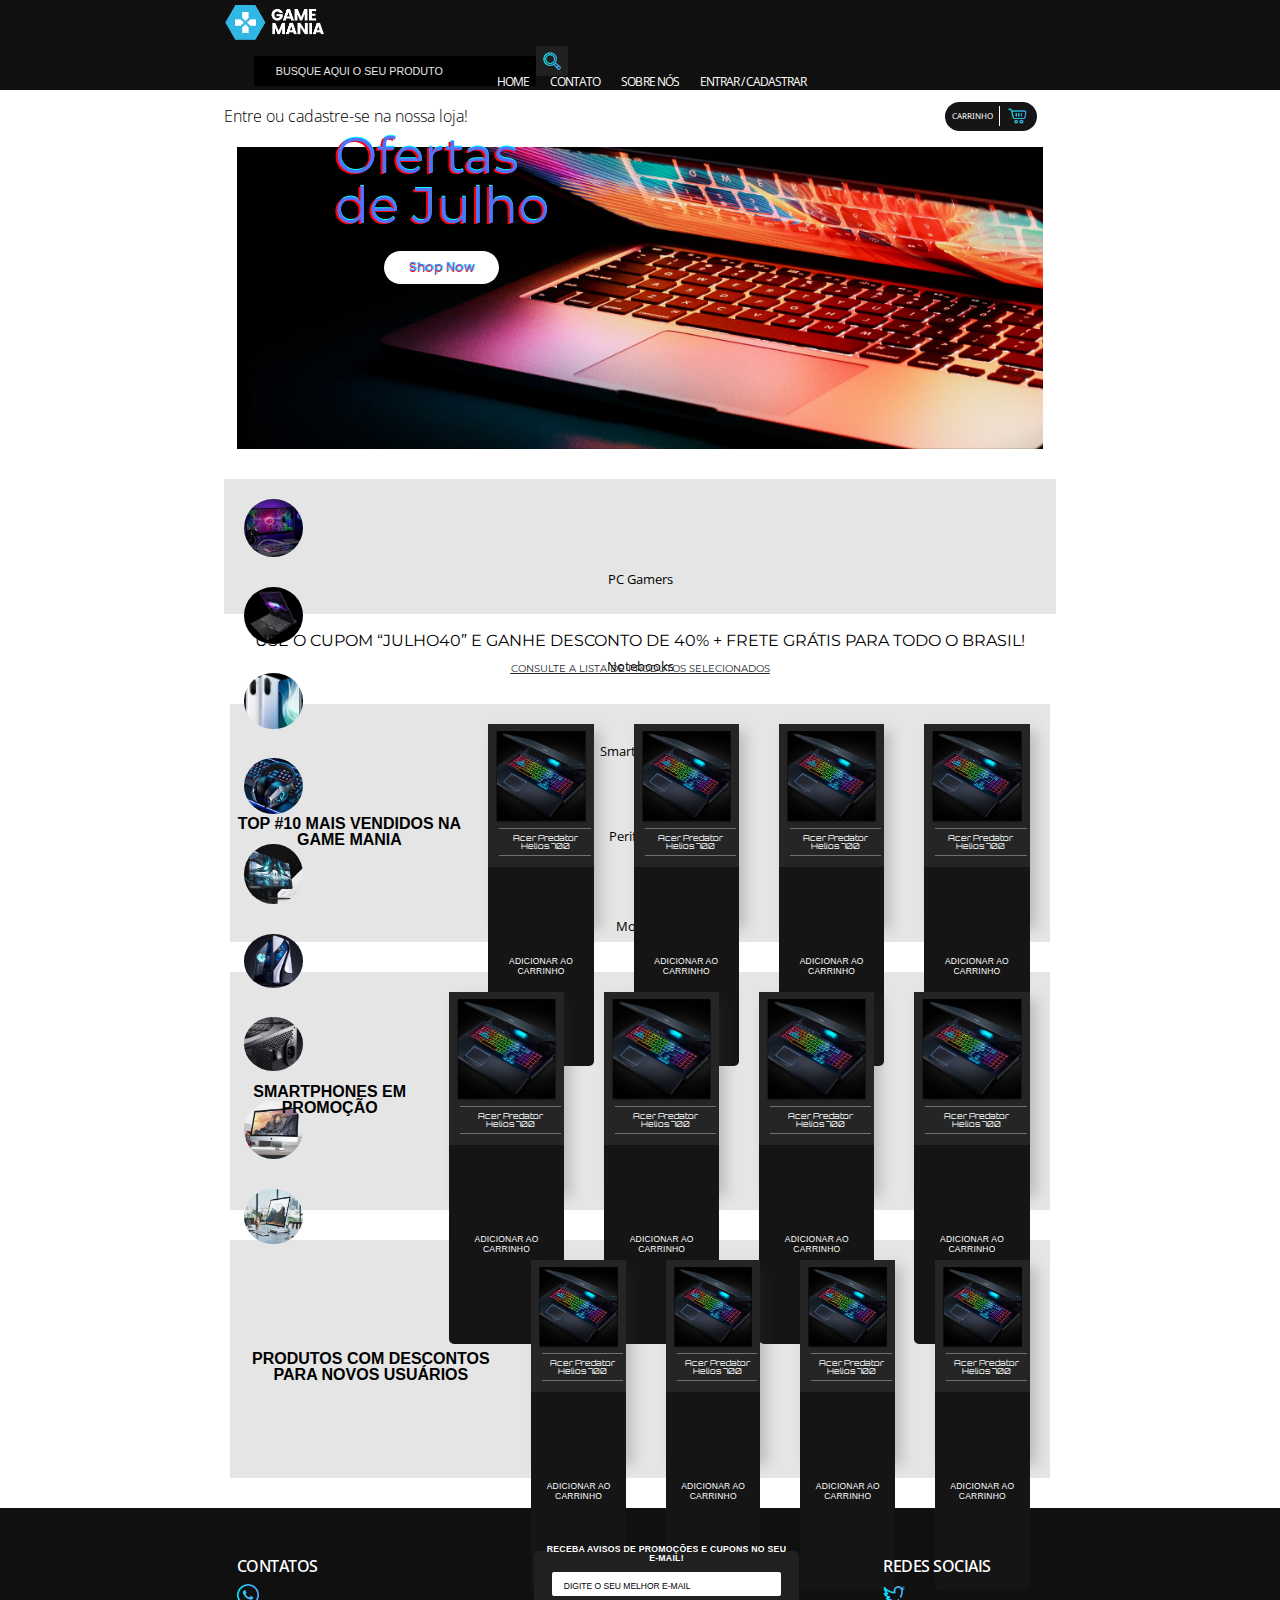
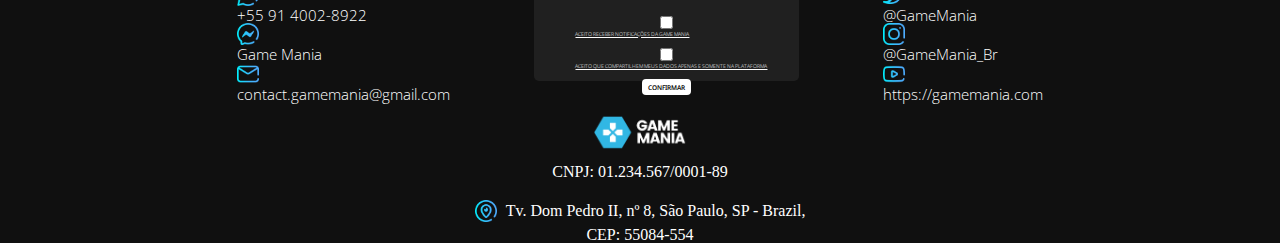
==== commit 41fc0660: "responsividade" ====
--- a/index.html
+++ b/index.html
@@ -374,12 +374,12 @@
                                     <div class="formulario">
                                             <div class="checkbox d-flex">
                                                 <input type="checkbox" id="scales" name="scales" required>
-                                                <label for="scales"><a href="">ACEITO RECEBER NOTIFICAÇÕES DA GAME MANIA</a></label>
+                                                <label class="checkbox-a" for="scales"><a href="">ACEITO RECEBER NOTIFICAÇÕES DA GAME MANIA</a></label>
                                             </div>
 
                                             <div class="checkbox d-flex align-items-center">
                                                 <input type="checkbox" id="horns" name="horns" required>
-                                                <label for="horns"><a href="">ACEITO QUE COMPARTILHEM MEUS DADOS APENAS E SOMENTE NA PLATAFORMA</a></label>
+                                                <label class="checkbox-a" for="horns"><a href="">ACEITO QUE COMPARTILHEM MEUS DADOS APENAS E SOMENTE NA PLATAFORMA</a></label>
                                             </div>
                                             <button onclick="cadastrarNewsletter()">Confirmar</button>
                                     </div>
@@ -410,7 +410,7 @@
                         <p>CNPJ: 01.234.567/0001-89</p>
                         <div style="margin-top: 15px;">
                             <div class="location">
-                                <img style="margin-right: 9px;" src="./assets/css/icons/periscope.png">
+                                <img style="margin-right: 0.71vw;" src="./assets/css/icons/periscope.png">
                                 <p>Tv. Dom Pedro II, nº 8, São Paulo, SP - Brazil,</p>
                             </div>
                         </div>
--- a/assets/css/style.css
+++ b/assets/css/style.css
@@ -53,22 +53,36 @@
     background-color: black;
     font-family: 'Noto Sans HK', sans-serif;
     border: none;
-    padding: 7.8px 85px;
     margin: 10px 0 10px 30px;
     color: white;
     border-radius: 2px 0 0 2px;
-}
-
+    width: 100%;
+    height: 100%;
+    padding: 0 1.7vw;
+    font-size: 0.84vw;
+}
+.pesquisa-produtos {
+    width: 25.7vw;
+    height: 2vw;
+    padding: 0%;
+    display: flex;
+}
 .cabecalho input::placeholder {
     color: white;
+    font-family: 'Noto Sans HK', sans-serif;
     text-transform: uppercase;
-    font-size: 11.5px;
+    font-size: 0.84vw;
     opacity: 0.9;
     display: block;
     width: 100%;
+    height: 100%;
 }
 .cabecalho button {
-    padding: 4.6px 5.1px;
+   height: 100%;
+}
+.pesquisa-produtos img {
+    display: flex;
+    align-items: center;
 }
 
 .initial img{
@@ -216,7 +230,7 @@
 .sections p {
     font-family: 'Open Sans', sans-serif;
     font-weight: 400;
-    margin-top: 10px;
+    margin-top: 1.04vw;
     font-size: 15px;
     align-items: center;
 }
@@ -244,14 +258,14 @@
 .aviso-promocao {
     text-transform: uppercase;
     text-align: center;
-    margin: 20px;
+    margin: 1.5vw;
 }
 .aviso-promocao h1 {
     font-family: 'Montserrat', sans-serif;
 }
 .aviso-promocao p {
     font-family: 'Montserrat', sans-serif;
-    margin: 15px;
+    margin: 1.2vw;
     font-size: 10px;
     text-decoration: none;
     color: #212529;
@@ -431,7 +445,7 @@
 #campo-email{
     width: 90%;
     border-radius: 2px;
-    height: 32px;
+    height: 1.85vw;
     border: none;
     font-family: 'Noto', sans-serif;
 }
@@ -443,7 +457,7 @@
 }
 .contatos-redes-sociais  a {
     text-decoration: none;
-    margin: 60px 0;
+    margin: 4.01vw auto;
 }
 .contatos-redes-sociais h3 {
     margin: 50px 0 10px;
@@ -477,7 +491,7 @@
   }
   .menu__btn {
     position: relative;
-    width: 26px;
+    width: 25px;
     cursor: pointer;
   }
   .menu__btn > span,
@@ -516,7 +530,7 @@
   }
   .menu__item {
     display: block;
-    padding: 17px 24px;
+    padding: 2vw 2vw;
     color: rgb(220, 220, 220);
     font-family: 'Roboto', sans-serif;
     font-size: 1.21vw;
@@ -588,7 +602,7 @@
         font-size: 19px;
     }
     header {
-        height: 100px;
+        height: 5vw;
     }
     .banner {
         margin: 0 auto;
@@ -610,23 +624,31 @@
         margin-left: 1.5vw;  
     }
     .menu a{
-        font-size: 16.5px;
-        margin: 0.8vw;
+        font-size: 0.86vw;
+        margin: 0.65vw;
         justify-content: space-between;
     }
+    .pesquisa-produtos {
+        width: 27vw;
+        height: 2.3;
+    }
     .cabecalho input {
-        padding: 0.43vw 5.5vw;
-        margin-left: 30px;
-        margin-right: 0%;
+        width: 100%;
+        height: 100%;
+        font-size: 0.7vw;
     }
     .cabecalho input::placeholder {
-        font-size: 78.5%;
-        max-width: 100%;
-        margin: 100%;
-        display: block;
+        width: 100%;
+        height: 100%;
+        font-size: 0.7vw;
     }
     .cabecalho button {
-        padding: 0.16vw 0.4vw;
+        height: 100%;
+        width: 2.4vw;
+    }
+    .pesquisa-produtos img {
+        width: 100%;
+        max-width: 8vw;
     }
 
     .conteudo-banner {
@@ -712,8 +734,9 @@
       }
 }
 @media screen and (max-width: 1300px) {
-    .cabecalho input {
-        padding: 0.53vw 4.5vw;
+    .pesquisa-produtos {
+        width: 26.9vw;
+        height: 2.37vw;
     }
     .conteudo-sections img {
         width: 4.58vw;
@@ -818,6 +841,7 @@
     #barras {
         display: flex;
         align-items: center;
+        margin-left: 11.7vw;
     }
     .sections {
         background: rgba(204, 204, 204, .5);
@@ -846,37 +870,31 @@
         font-size: 1.42vw;
     }
     .pesquisa-produtos {
-        margin: 0 6vw 0 0;
+        width: 33.1vw;
+        height: 3vw;
+    }
+    .pesquisa-produtos input::placeholder {
+        font-size: 1vw;
+    }
+    .pesquisa-produtos input {
+        font-size: 1vw;
+    }
+    .logo {
+        width: 100%;
+        max-width: 10.7vw;
     }
 }
 @media screen and (max-width: 1020px) {
-    .cabecalho {
-        position: relative;
-    }
-    
     .banner {
         width: 64vw;
     }
-    
     .initial h1 {
         font-size: 1.45vw;
-    }
-    
+    } 
     .header-gamemania {
         height: 90px;
     }
-    .cabecalho input {
-    display: flex;
-    align-items: center;
-    align-self: center;
-    }
-    
-    .logo {
-        margin: 0%;
-        width: 100%;
-        margin-left: 2vw;
-        max-width: 10.5vw !important;
-    }
+
     .aviso-promocao h1{
         font-size: 1.39vw;
     }
@@ -979,8 +997,7 @@
         display: flex;
         text-align: center;
         margin: 0 auto;
-    }
-    
+    } 
     .logo2 {
         max-width: 13vw;
     }
@@ -989,15 +1006,23 @@
     .cabecalho button {
         display: none;
     }
+    .pesquisa-produtos {
+        height: 3.4vw;
+        width: 35.5vw;
+    }
     .cabecalho input {
-        padding: 0.75vw 4.7vw;
+        margin: 0 2vw;
+        font-size: 1.16vw;
     }
     .cabecalho input::placeholder {
-        text-align: center;
+        font-size: 1.16vw;
     }
     .logo {
         width: 100%;
         max-width: 12vw !important;
+    }
+    #barras {
+        margin-left: 6.2vw;
     }
 }
 @media screen and (max-width: 770px) {
@@ -1011,15 +1036,13 @@
         width: 100%;
         max-width: 16vw;
     }
-    .container-grid {
-        width: 64vw !important;
-    }
    .pesquisa-produtos {
     display: none !important;
    }
    .logo {
     width: 100%;
     max-width: 15vw !important;
+    margin: 0%;
    }
    .card-produtos h4 {
     font-size:  1.7vw;
@@ -1038,16 +1061,17 @@
     height: 3.7vw;
    }
    #carrinho a {
-    width: 9.2vw;
-    height: 3.52vw;
+    width: 11.45vw;
+    height: 4.55vw;
    }
    #carrinho p {
     margin-left: 0.54vw;
-    font-size: 0.93vw;
+    font-size: 1.23vw;
    }
    #carrinho img {
     padding-left: 0.2vw;
     width: 100%;
+    max-width: 2.8vw;
    }
    .pesquisa-produtos2 {
     display: flex !important;
@@ -1063,7 +1087,8 @@
     .cabecalho2 input{
         background-color: #202020;
         font-family: 'Noto Sans HK', sans-serif;  
-        padding: 1vw 15.5vw;
+        padding: 0 2vw;
+        font-size: 1.72vw;
         border: none;
         margin: 0 auto;
         color: white;
@@ -1077,7 +1102,7 @@
         text-transform: uppercase;
         font-size: 1.72vw;
         opacity: 0.9;
-        display: block;
+        display: flex;
         width: 100%;
         height: 100%;
         align-items: center;
@@ -1099,8 +1124,13 @@
         max-width: 3.6vw;
     }
     
-}
-@media screen and (max-width: 550px) {
+
+
+
+
+
+}
+@media screen and (max-width: 550px) {  
     .logo {
         width: 100%;
         max-width: 18.5vw !important;
@@ -1111,8 +1141,262 @@
     .menu__item {
         font-size: 1.76vw;
     }
-}
-
+    .card-produtos h4 {
+        font-size: 2vw;
+    }
+    .pesquisa-produtos2 {
+        margin-top: 1.9vw;
+        height: 5.3vw;
+        width: 64vw;
+    }
+    .initial h1 {
+        font-size: 2.3vw;
+    }
+    #carrinho a {
+        width: 11.45vw;
+        height: 4.55vw;
+       }
+       #carrinho p {
+        margin-left: 0.54vw;
+        font-size: 1.23vw;
+       }
+       #carrinho img {
+        padding-left: 0.2vw;
+        width: 100%;
+        max-width: 2.8vw;
+    }
+    .aviso-promocao h1 {
+        font-size: 2vw;
+    }
+    .aviso-promocao p {
+        font-size: 1.2vw;
+    }
+    #newsletter {
+    width: 100%;
+    height: 100%;
+    max-width: 59.5vw;
+    max-height: 36vw;
+    align-items: center;
+    display: inline-block;
+    }
+    .formulario {
+        display: inline-block;
+        width: 100%;
+        align-items: center;
+    }
+    .checkbox {
+        margin: 1.6vw;
+    }
+    .formulario button {
+        height: 4.41vw;
+        width: 100%;
+        max-width: 26%;
+        margin: 1.6vw auto;
+        font-size: 1.92vw;
+        display: flex;
+        align-items: center;
+    }
+    .checkbox a {
+        color: #ffffff;
+        font-size: 1.27vw;
+        display: flex;
+        display: flex;
+        align-items: center;
+    }
+    .checkboxa {
+        padding-left: 1vw;
+    }
+   
+    #newsletter legend {
+        text-align: center;
+        padding: 3.81vw 1.67vw 2.5vw 1.67vw;
+        font-size: 1.95vw;
+        letter-spacing: 0.03em;
+        width: 100%;
+        align-items: center;
+        display: flex;
+    }
+    #campo-email{
+        width: 90%;
+        border-radius: 2px;
+        height: 5.9vw;
+        align-items: center;
+        display: inline-block;
+    }
+    #campo-email::placeholder {
+        color: #000000;
+        font-size: 1.68vw;
+        padding: 1.62vw;
+        font-weight: normal;
+        align-items: center;
+        display: flex;
+    }
+    .contatos-redes-sociais h3 {
+        font-size: 2.89vw;
+    }
+    .contatos-redes-sociais p {
+        font-size: 2.72vw;
+    }
+    .fim-footer p {
+        font-size: 2.72vw;
+    }
+    .logo2 {
+        width: 100%;
+        max-width: 19vw;
+    }
+}
 @media screen and (max-width: 330px) {
-
+    .menu__box {
+        width: 100%;
+        max-width: 31.55vw !important;
+    }
+    .aviso-promocao {
+        margin: 2.8vw;
+        width: 100%;
+    }
+    .aviso-promocao h1 {
+        font-size: 2.27vw;
+    }
+    .aviso-promocao p {
+        margin-top: 2vw;
+        font-size: 1.4vw;
+    }
+    .menu__item {
+        font-size: 2vw;
+        padding: 2.5vw 2.23vw;
+        font-size: 2.15vw;
+    }
+    .initial-pai {
+        margin: 2.4vw 0 !important;
+    }
+    .logo {
+        width: 100%;
+        max-width: 24vw !important;
+    }
+    .initial h1 {
+        font-size: 2.81vw;
+    }
+    .sections {
+        align-items: center;
+        height: 13.1vw;
+        display: flex;
+    }
+    .conteudo-sections p {
+        font-size: 2vw;
+    }
+    .pesquisa-produtos2 {
+        height: 6.7vw;
+    }
+    .cabecalho2 input::placeholder {
+        font-size: 2.2vw;
+    }
+    .cabecalho2 input{
+        font-size: 2.2vw;
+    }
+    .card-produtos h4 {
+        font-size: 3.05vw;
+    }
+    .card {
+        width: 55%;
+        height: 39%;
+    }
+    .card button {
+        height: 100%;
+        padding: 1.98vw;
+    }
+    .card-2 {
+        padding: 1vw;
+    }
+    .nome-produto {
+        font-size: 2vw;
+        margin: 0.5vw;
+    }
+    .footer img {
+        width: 100%;
+        max-width: 5.5vw;
+    }
+    .fim-footer img {
+        width: 100%;
+        max-width: 5.5vw;
+    }
+    #newsletter {
+        width: 100%;
+        height: 100%;
+        max-width: 58.5vw;
+        max-height: 42.1vw;
+        align-items: center;
+        display: inline-block;
+    }
+    .formulario {
+        display: inline-block;
+        width: 100%;
+        align-items: center;
+    }
+    .checkbox {
+        margin: 1.4vw;
+    }
+    .formulario button {
+        height: 4.41vw;
+        width: 100%;
+        max-width: 26%;
+        margin-top: 3.5vw;
+        font-size: 1.97vw;
+        display: flex;
+        align-items: center;
+    }
+    .checkbox a {
+        color: #ffffff;
+        font-size: 1.78vw;
+        display: flex;
+        display: flex;
+        align-items: center;
+    }
+    
+    #newsletter legend {
+        text-align: center;
+        padding: 3.91vw 1.61vw 2.5vw 1.61vw;
+        font-size: 2.43vw;
+        letter-spacing: 0.03em;
+        width: 100%;
+        align-items: center;
+        display: flex;
+    }
+    #campo-email{
+        width: 90%;
+        border-radius: 2px;
+        height: 5.9vw;
+        align-items: center;
+        display: inline-block;
+    }
+    #campo-email::placeholder {
+        color: #000000;
+        font-size: 2.1vw;
+        padding: 1.62vw;
+        font-weight: normal;
+        align-items: center;
+        display: flex;
+    }
+    .contatos-redes-sociais h3 {
+        font-size: 2.89vw;
+    }
+    .contatos-redes-sociais p {
+        font-size: 2.95vw;
+    }
+    .fim-footer p {
+        font-size: 2.95vw;
+    }
+    .logo2 {
+        width: 100%;
+        max-width: 29vw !important;
+    }
+    .card-produtos {
+        margin: 4vw 0 4vw 0;
+    }
+    .afooter img {
+        width: 100%;
+        max-width: 5.27vw;
+    }
+    .contatos-redes-sociais a {
+        margin: 6.5vw 0;
+    }
 }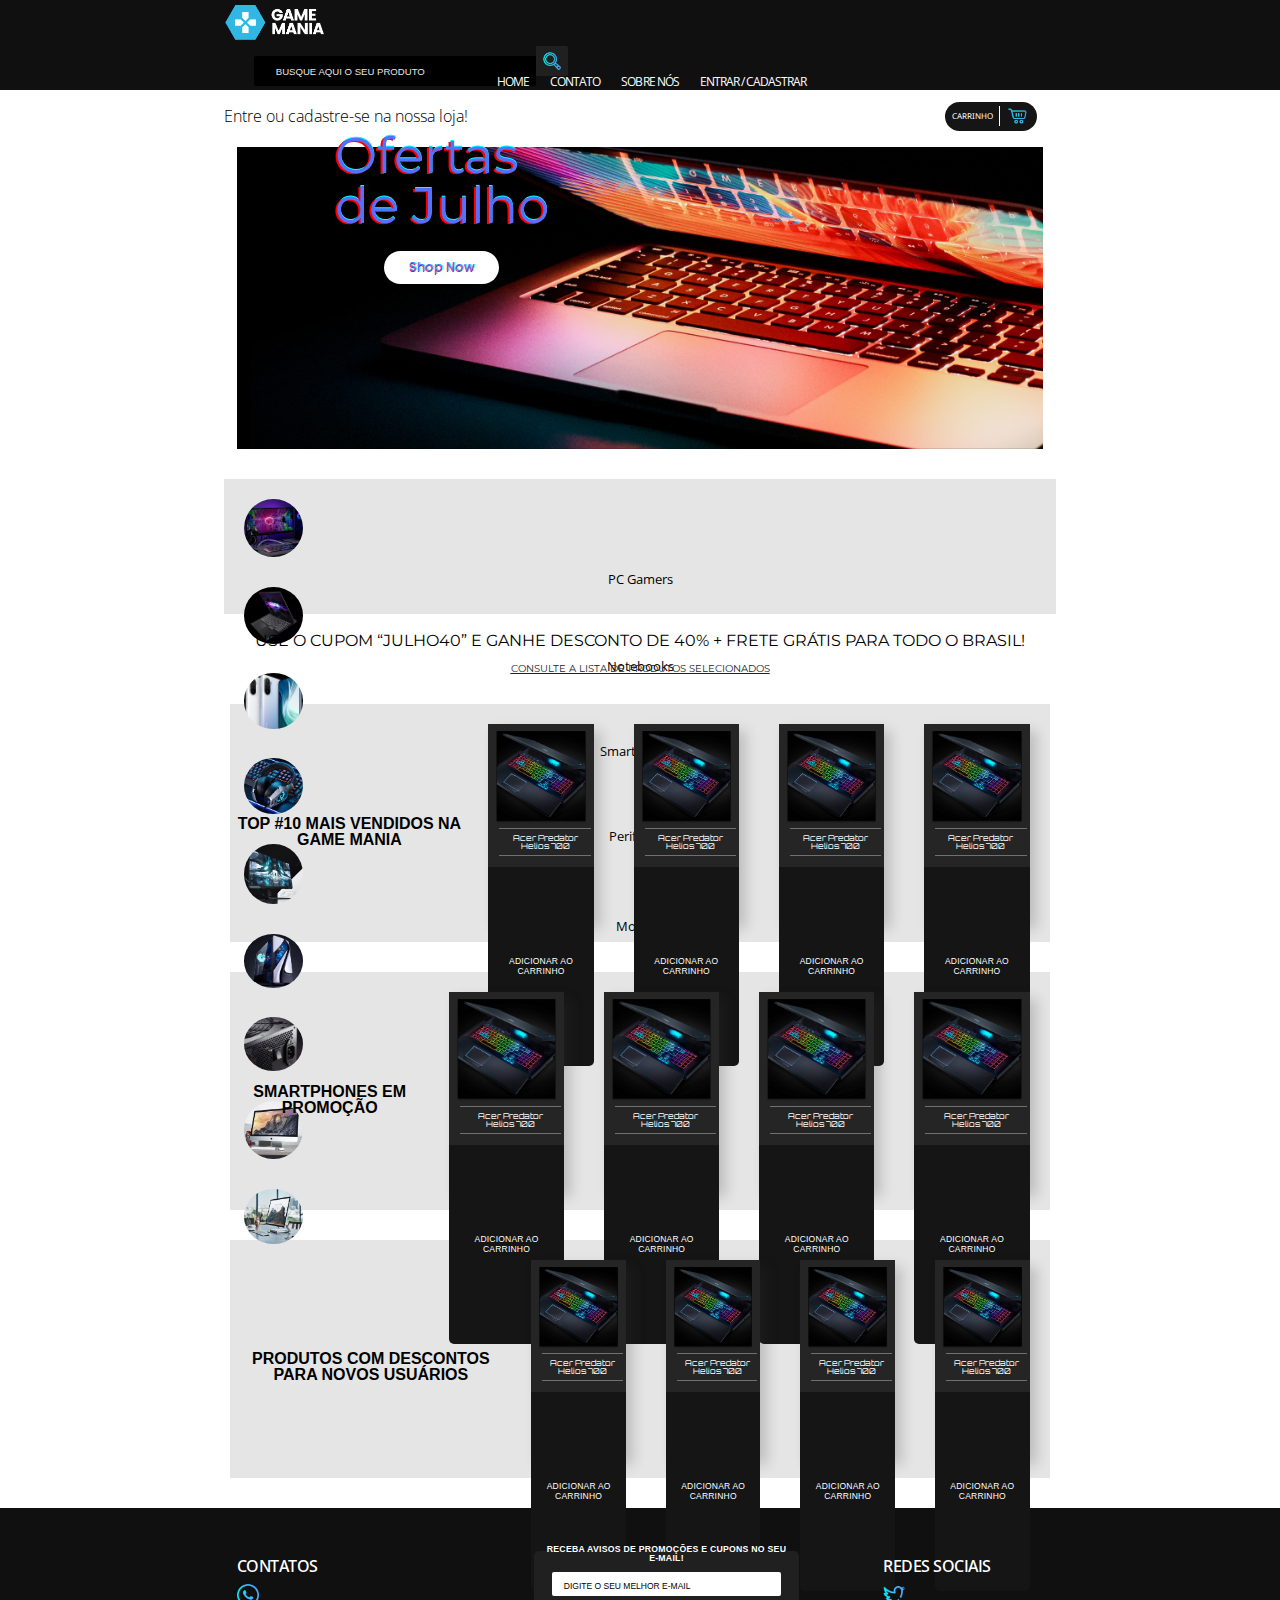
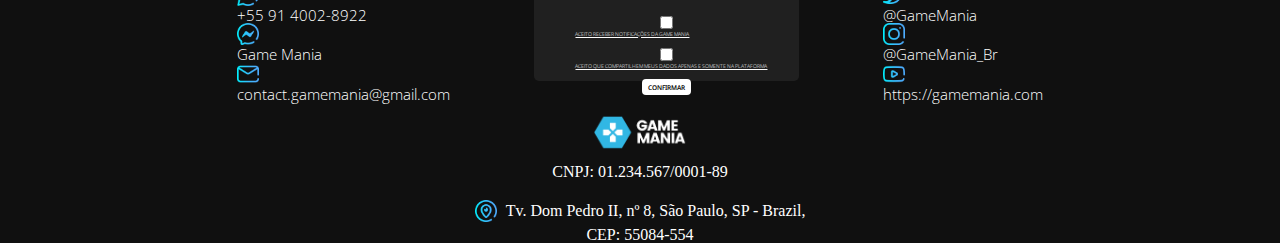
==== commit 4fbe42c3: "login" ====
--- a/index.html
+++ b/index.html
@@ -8,13 +8,20 @@
         <meta name="keywords" content="Game, Pc, Pc Gamer, Promoção, GameMania, Gamer" />
         <link href="https://cdn.jsdelivr.net/npm/bootstrap@5.1.3/dist/css/bootstrap.min.css" rel="stylesheet" integrity="sha384-1BmE4kWBq78iYhFldvKuhfTAU6auU8tT94WrHftjDbrCEXSU1oBoqyl2QvZ6jIW3" crossorigin="anonymous">
         <link rel="stylesheet" type="text/css" href="./assets/css/reset.css">
+        
         <link rel="preconnect" href="https://fonts.googleapis.com">
         <link rel="preconnect" href="https://fonts.gstatic.com" crossorigin>
         <link rel="preconnect" href="https://fonts.googleapis.com">
         <link rel="preconnect" href="https://fonts.gstatic.com" crossorigin>
+
+
         <link href="https://fonts.googleapis.com/css2?family=Open+Sans:wght@500&display=swap" rel="stylesheet">
+
         <link rel="preconnect" href="https://fonts.googleapis.com">
+
         <link href="https://fonts.googleapis.com/css2?family=Noto+Sans:wght@300&display=swap" rel="stylesheet">
+
+
         <script src="https://cdn.jsdelivr.net/npm/bootstrap@5.1.3/dist/js/bootstrap.bundle.min.js" integrity="sha384-ka7Sk0Gln4gmtz2MlQnikT1wXgYsOg+OMhuP+IlRH9sENBO0LRn5q+8nbTov4+1p" crossorigin="anonymous" defer></script>
         <script src="./assets/js/jquery-3.6.0.js" defer></script>
         <script src="./assets/js/script.js" defer></script>
--- a/assets/css/style.css
+++ b/assets/css/style.css
@@ -59,11 +59,11 @@
     width: 100%;
     height: 100%;
     padding: 0 1.7vw;
-    font-size: 0.84vw;
+    font-size: 0.75vw;
 }
 .pesquisa-produtos {
-    width: 25.7vw;
-    height: 2vw;
+    width: 25.97vw;
+    height: 2.3vw;
     padding: 0%;
     display: flex;
 }
@@ -71,7 +71,7 @@
     color: white;
     font-family: 'Noto Sans HK', sans-serif;
     text-transform: uppercase;
-    font-size: 0.84vw;
+    font-size: 0.75vw;
     opacity: 0.9;
     display: block;
     width: 100%;
